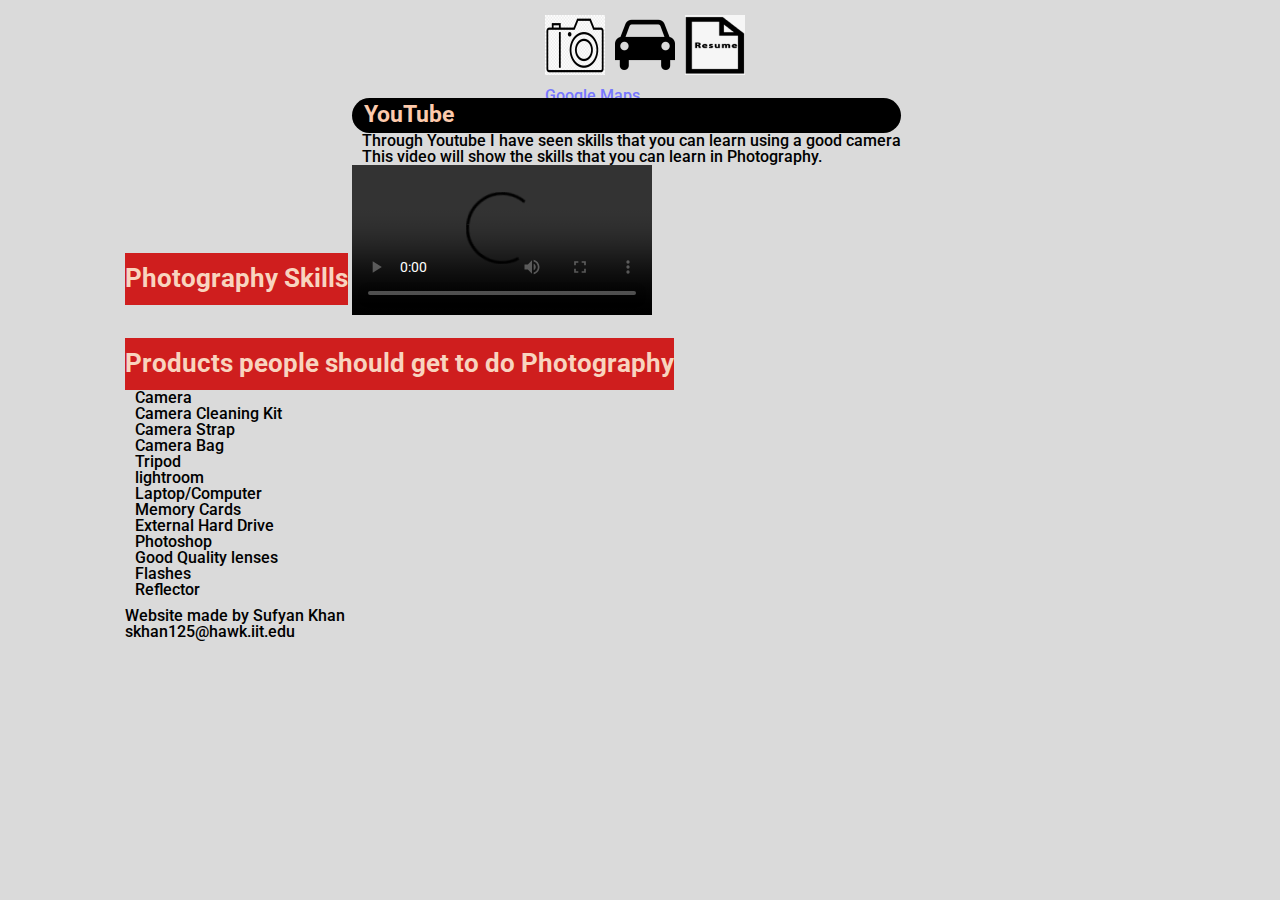
==== index.html @ d2d515fe "Add files via upload" ====
<!DOCTYPE html>
<html lang="en">

<head>
  <meta charset="UTF-8">
  <title>Photography</title>
  <link rel="stylesheet" href="css/reset.css">
  <link rel="stylesheet" href="css/style.css">
  <link rel="preconnect" href="https://fonts.googleapis.com">
  <link rel="preconnect" href="https://fonts.gstatic.com" crossorigin>
  <link href="https://fonts.googleapis.com/css2?family=Roboto&display=swap" rel="stylesheet">
</head>

<body>
  <header>
    <nav class="top_navigation">
      <ul>
        <li><a href="index.html"><img src="media/photography.png" alt="Photography"></a></li>
        <li><a href="resume.html"><img src="media/resume.png" alt="Resume"></a></li>
        <li><a href="cars.html"><img src="media/cars.png" alt="Cars"></a></li>
		<li id="onpage"><a href="googleapi.html " title="Map">Google Maps</a></li>
      </ul>
    </nav>
  </header>
  <main>
    <section id="h1">
      <h1>Photography Skills</h1>
    </section>
    <section id="h2">
      <h2>&ensp;YouTube</h2>
      <ul>
        <li>Through Youtube I have seen skills that you can learn using a good camera</li>
        <li>This video will show the skills that you can learn in Photography.</li>
      </ul> <video controls>
        <source src="media/photography.mp4" type="video/mp4">
      </video>
    </section>
    <section id="h3">
      <h1>Products people should get to do Photography</h1>
      <ul>
        <li>Camera</li>
        <li>Camera Cleaning Kit</li>
        <li>Camera Strap</li>
        <li>Camera Bag</li>
        <li>Tripod</li>
        <li>lightroom</li>
        <li>Laptop/Computer</li>
        <li>Memory Cards</li>
        <li>External Hard Drive</li>
        <li>Photoshop</li>
        <li>Good Quality lenses</li>
        <li>Flashes</li>
        <li>Reflector</li>
      </ul>
    </section>
    <footer>
      <p>Website made by Sufyan Khan</p>
      <address>
        <p><a href="mailto:skhan125@hawk.iit.edu">skhan125@hawk.iit.edu</a></p>
      </address>
    </footer>
  </main>
</body>

</html>
---- css/style.css ----
* {
  box-sizing: border-box;
}
ol, ul{
  list-style: none;
}
a{
    text-decoration: none;
    color: inherit;
}
section a {
    color: #26c99f;
}
section p {
    float: none!important;
}
section h1 {
    background-color: #cf1e1e;
    color: #f8d4bf;
}
section h2 {
    background-color: #000000;;
    color: #fdcaac;
    border-top-left-radius: 20px;
    border-top-right-radius: 20px;
    border-bottom-right-radius: 20px;
    border-bottom-left-radius: 20px;
}
section h3 {
    background-color: #934949;
    color: #c19b85;
}
*{
    box-sizing: border-box;
}
body {
    font-family: 'Roboto', sans-serif;
    background-color: #dadada;
    font-size: 1em;
    font-weight: bold;
    font-weight: 500;
    /* font-size: 1.5rem; */
}

header{
  width: 100%;
}
header nav ul{
    text-align: center;
    display: block;
    margin: 0 auto;
    width: max-content;
}
header nav ul li{
  margin-bottom: 5px;
  color: #77f;
  width: max-content;
}
header nav ul li:nth-child(1){
  float: left;
}
header nav ul li:nth-child(2){
  float: right;
}
header nav ul li:nth-child(3){
  float: right;
}
h1, h2, h3, h4, h5{
  font-weight: bold;
  padding-bottom: 1px;
}
h1{
  font-size: 1.602em;
  line-height:2em;
  background-color: #cf1e1e;
  color: #f8d4bf;
}
h2{
  font-size: 1.424em;
  line-height:1.5em;
  background-color: #404040;
  color: #ffffff;
  border-top-left-radius: 20px;
  border-top-right-radius: 20px;
  border-bottom-right-radius: 20px;
  border-bottom-left-radius: 20px;
}
h3{
  font-size: 1.266em;
  line-height:1.3em;
}
h4{
  font-size: 1.125em;
}
li{
  padding-left: 10px;
}
p ~ p{
  padding-top: 5px;
}
nav{
  height: 30px;
  margin-top: 10px;
}
section{
  padding: 10px 0;
}
section section{
  padding: 0 10px;
}
main{
  padding: 0 10px;
}

.custom-map-control-button {
  background-color: #fff;
  border: 0;
  border-radius: 2px;
  box-shadow: 0 1px 4px -1px rgba(0, 0, 0, 0.3);
  margin: 10px;
  padding: 0 0.5em;
  font: 400 18px Roboto, Arial, sans-serif;
  overflow: hidden;
  height: 40px;
  cursor: pointer;
}
.custom-map-control-button:hover {
  background: rgb(235, 235, 235);
}

#map {
    top: 5rem;
    height: 50rem;
    /* The height is 400 pixels */
    width: 100%;
    /* The width is the width of the web page */
}

#carousel {
  width: 670px;
  position: relative;
  overflow: hidden;
  min-height: 500px;
  display: flex;
  flex-direction: row;
  flex-wrap: wrap;
  align-content: flex-start;
  justify-content: space-between;
}

#carousel ul{
  display:flex;
  flex-direction: row;
  width: max-content;
  position: relative;
  transition: all 1s;
}

#carousel li{
  width: 670px;
  max-height: 500px;
}

#carousel button{
  width: 50px;
  height: 50px;
  border-radius: 50%;
}

#carousel button:nth-of-type(2){
  right: 0;
  position: relative;
}
@media screen and (min-width: 700px){
  section{
    height: max-content;
    display: inline-block;
  }
  section h1, section p{
    float: left;
  }
  .image-holder img{
    width: auto;
  }
  .image-holder img:nth-child(2n){
    float: left;
  }
  .image-holder img:nth-child(2n+1){
    float: right;
  }
}
@media screen and (min-width: 1050px){
  body{
    display: flex;
    flex-direction: column;
    align-items: center;
  }
  main{
    width: 1050px;
  }
}
img{
    height: 100%;
    width: 100%;
    object-fit: cover;
    padding: 5px 0;
}
iframe {
  width: 100%;
  padding: 10px 0;
}
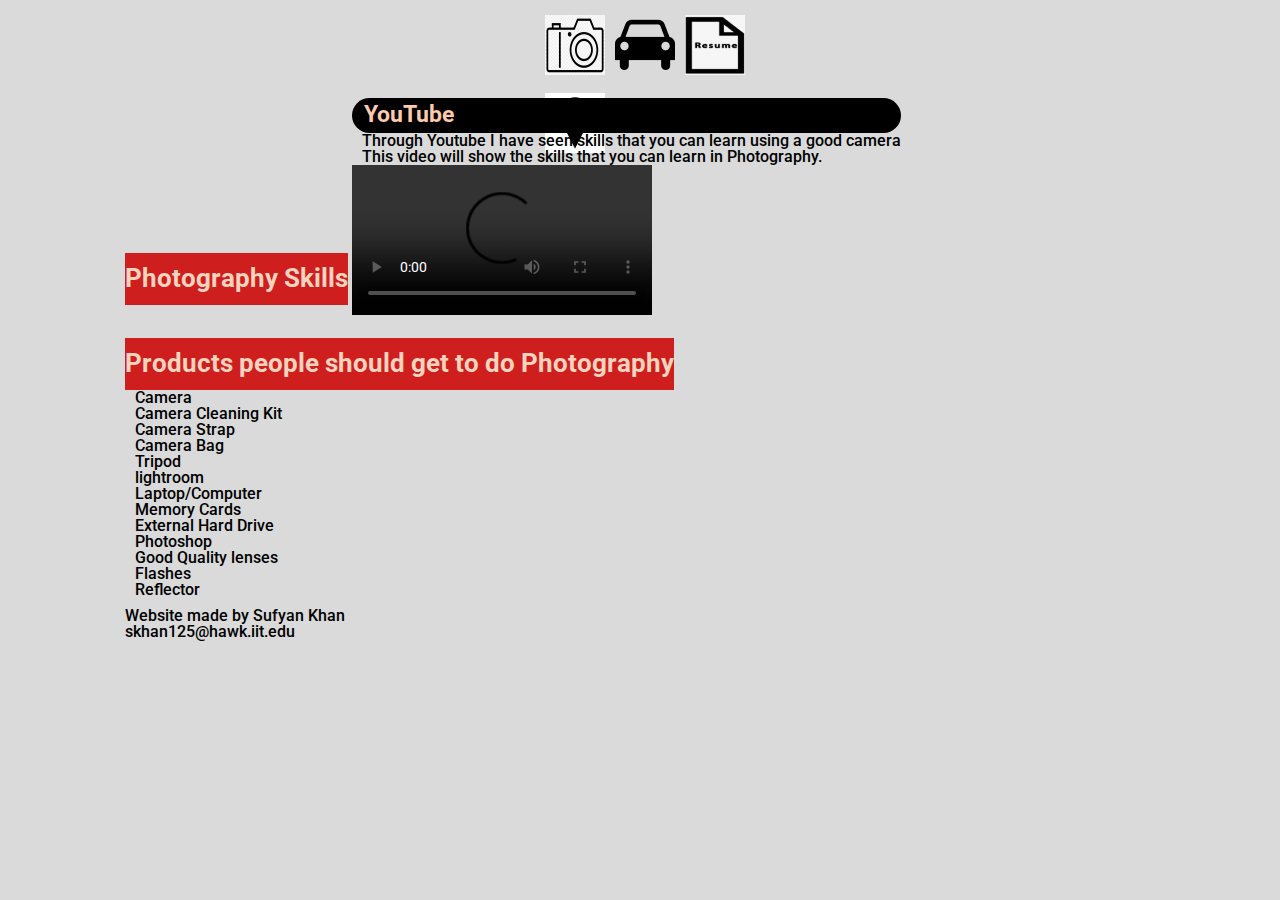
==== commit 8b31b4b4: "Update index.html" ====
--- a/index.html
+++ b/index.html
@@ -18,7 +18,7 @@
         <li><a href="index.html"><img src="media/photography.png" alt="Photography"></a></li>
         <li><a href="resume.html"><img src="media/resume.png" alt="Resume"></a></li>
         <li><a href="cars.html"><img src="media/cars.png" alt="Cars"></a></li>
-		<li id="onpage"><a href="googleapi.html " title="Map">Google Maps</a></li>
+	<li><a href="googleapi.html"><img src="media/map.png" alt="Map"></a></li>
       </ul>
     </nav>
   </header>
@@ -60,6 +60,7 @@
       </address>
     </footer>
   </main>
+<script src="js/screen.js"></script>
 </body>
 
-</html>+</html>
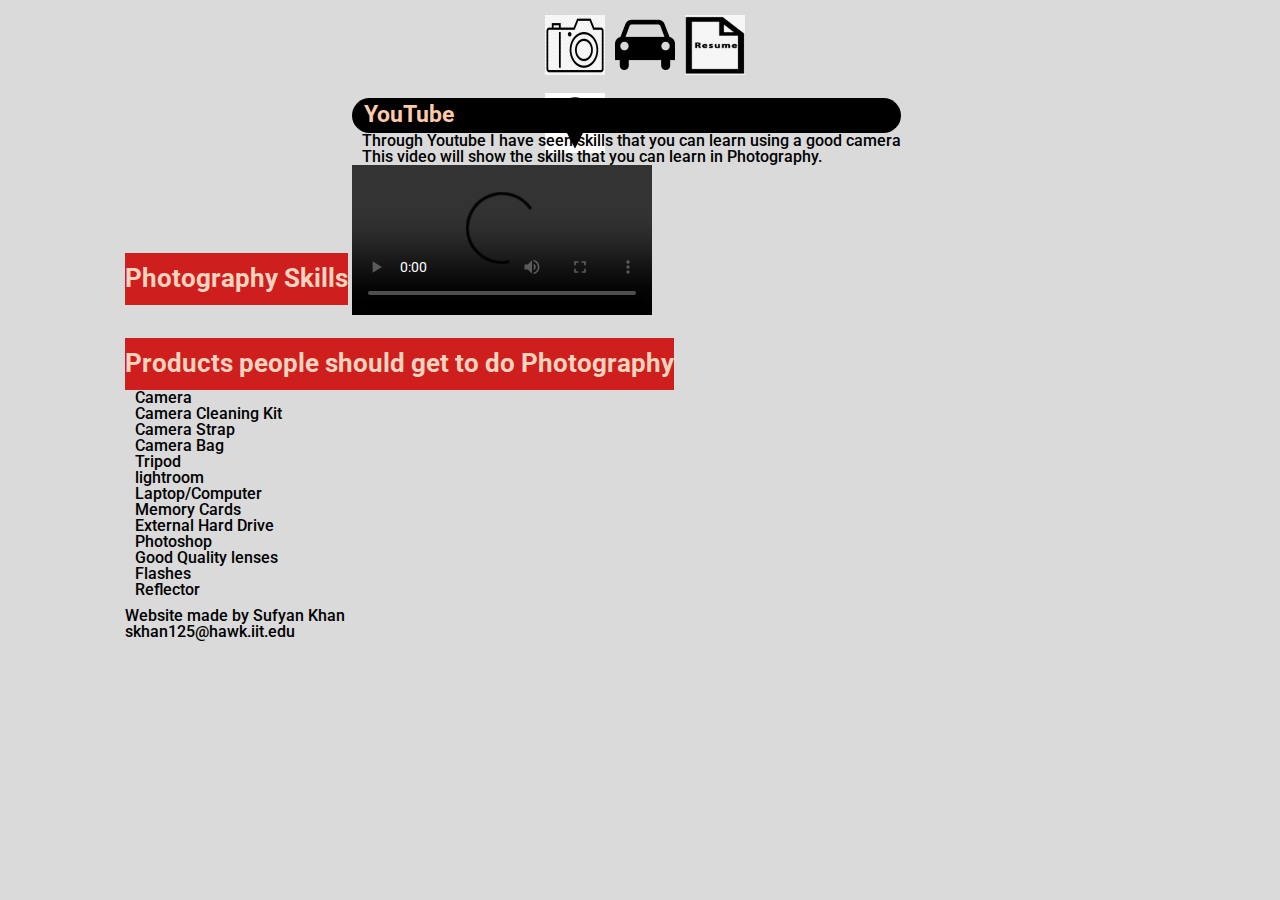
==== commit 022cc975: "Update index.html" ====
--- a/index.html
+++ b/index.html
@@ -3,6 +3,7 @@
 
 <head>
   <meta charset="UTF-8">
+  <meta name="viewport" content="width=device-width,initial-scale=1.0">
   <title>Photography</title>
   <link rel="stylesheet" href="css/reset.css">
   <link rel="stylesheet" href="css/style.css">
--- a/css/style.css
+++ b/css/style.css
@@ -30,6 +30,10 @@
     background-color: #934949;
     color: #c19b85;
 }
+/* House styles below */
+@font-face {
+    font-family: "American Typewriter";
+}
 *{
     box-sizing: border-box;
 }
@@ -37,7 +41,6 @@
     font-family: 'Roboto', sans-serif;
     background-color: #dadada;
     font-size: 1em;
-    font-weight: bold;
     font-weight: 500;
     /* font-size: 1.5rem; */
 }
@@ -72,18 +75,10 @@
 h1{
   font-size: 1.602em;
   line-height:2em;
-  background-color: #cf1e1e;
-  color: #f8d4bf;
 }
 h2{
   font-size: 1.424em;
   line-height:1.5em;
-  background-color: #404040;
-  color: #ffffff;
-  border-top-left-radius: 20px;
-  border-top-right-radius: 20px;
-  border-bottom-right-radius: 20px;
-  border-bottom-left-radius: 20px;
 }
 h3{
   font-size: 1.266em;
@@ -171,6 +166,9 @@
   right: 0;
   position: relative;
 }
+
+
+
 @media screen and (min-width: 700px){
   section{
     height: max-content;
@@ -208,4 +206,4 @@
 iframe {
   width: 100%;
   padding: 10px 0;
-}+}
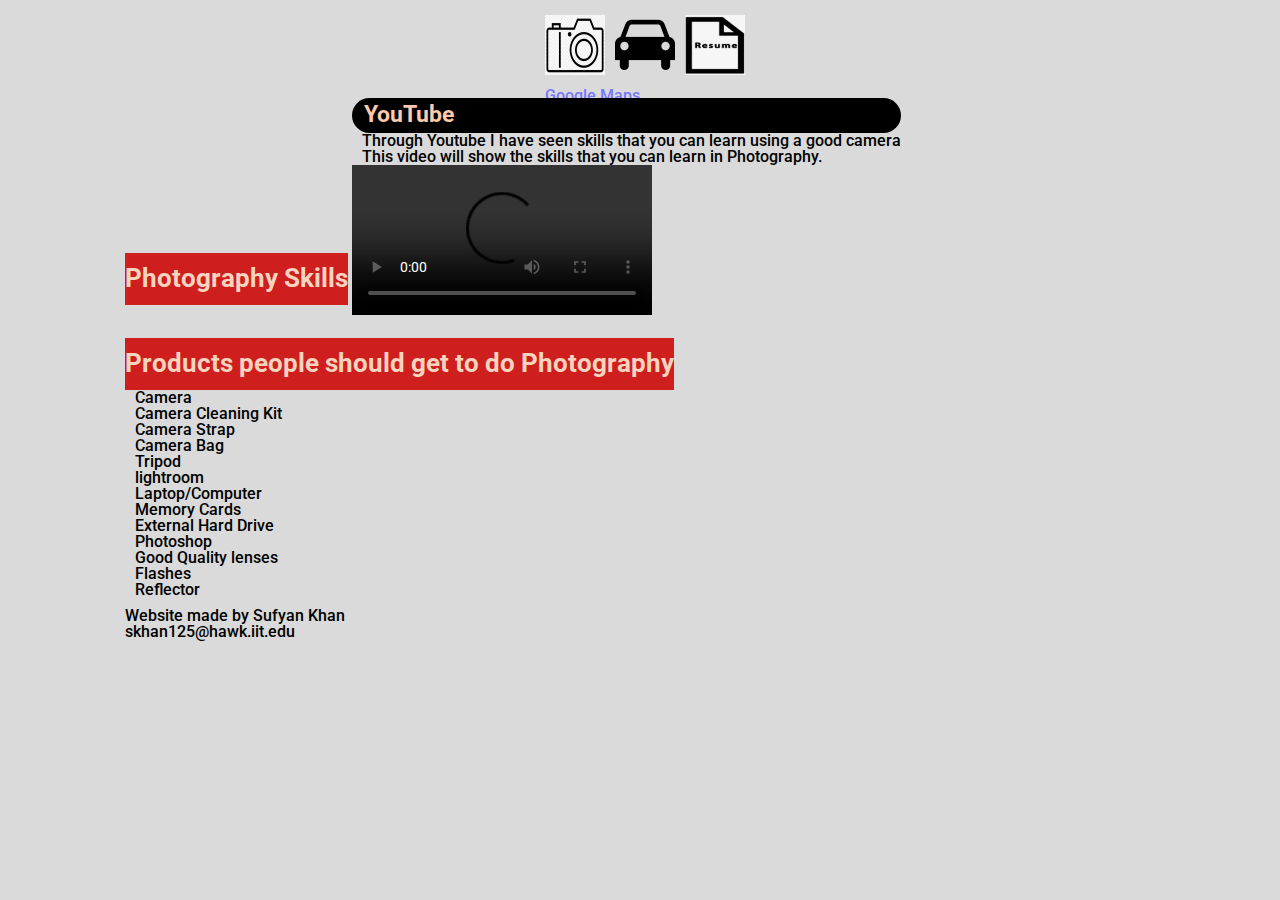
==== commit 966948bc: "Update index.html" ====
--- a/index.html
+++ b/index.html
@@ -19,7 +19,7 @@
         <li><a href="index.html"><img src="media/photography.png" alt="Photography"></a></li>
         <li><a href="resume.html"><img src="media/resume.png" alt="Resume"></a></li>
         <li><a href="cars.html"><img src="media/cars.png" alt="Cars"></a></li>
-	<li><a href="googleapi.html"><img src="media/map.png" alt="Map"></a></li>
+	<li id="onpage"><a href="googleapi.html" src="media/map.png title="Map">Google Maps</a></li>
       </ul>
     </nav>
   </header>
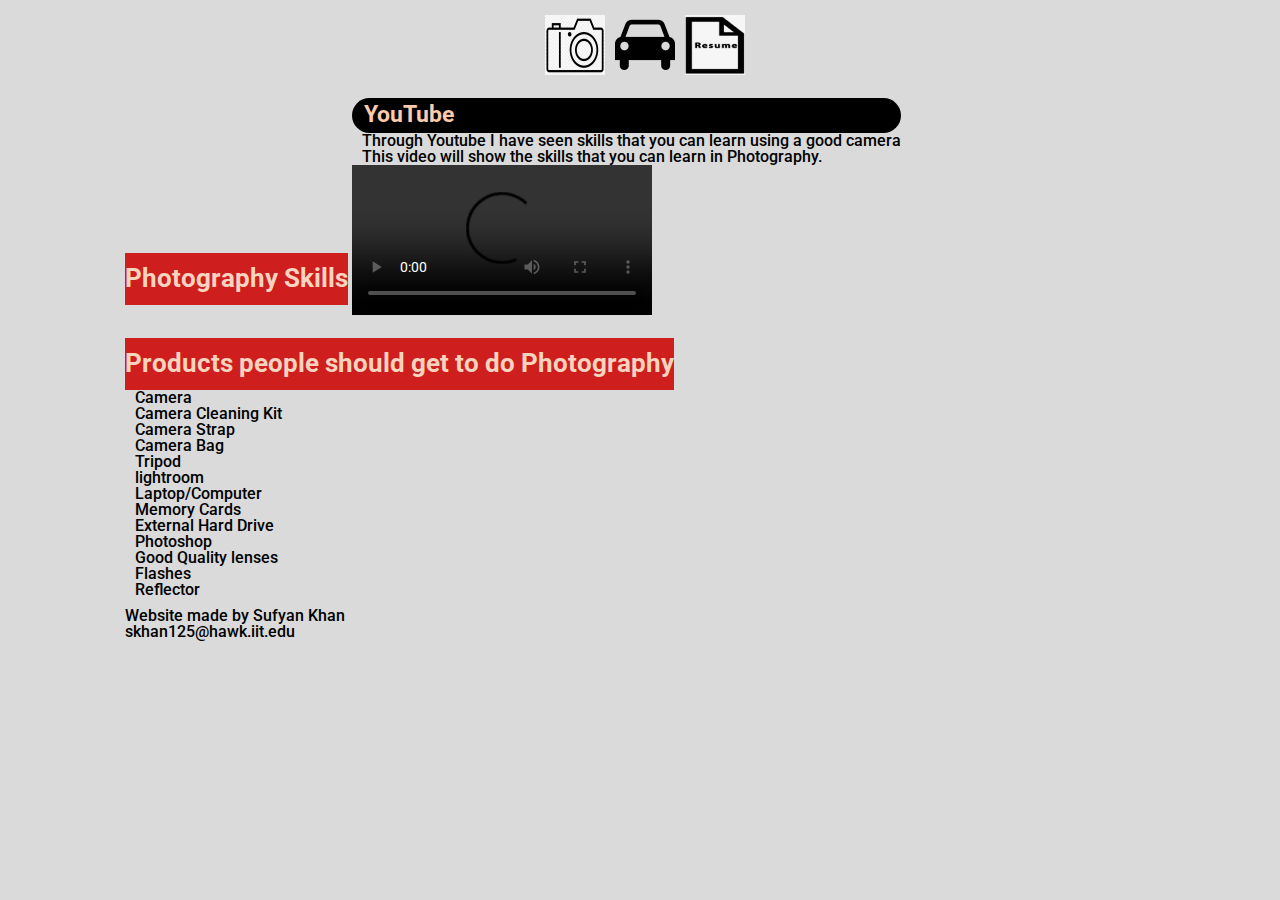
==== commit 09c6d0a5: "Update index.html" ====
--- a/index.html
+++ b/index.html
@@ -3,7 +3,7 @@
 
 <head>
   <meta charset="UTF-8">
-  <meta name="viewport" content="width=device-width,initial-scale=1.0">
+  <meta name="viewport" content="width=device-width,initial-scale=1.0,shrink-to-fit =no,maximum-scale=1.0">
   <title>Photography</title>
   <link rel="stylesheet" href="css/reset.css">
   <link rel="stylesheet" href="css/style.css">
@@ -19,7 +19,7 @@
         <li><a href="index.html"><img src="media/photography.png" alt="Photography"></a></li>
         <li><a href="resume.html"><img src="media/resume.png" alt="Resume"></a></li>
         <li><a href="cars.html"><img src="media/cars.png" alt="Cars"></a></li>
-	<li id="onpage"><a href="googleapi.html" src="media/map.png title="Map">Google Maps</a></li>
+	<li><a href="googleapi.html" src="media/map.png alt="Google Map"></a></li>
       </ul>
     </nav>
   </header>
--- a/css/style.css
+++ b/css/style.css
@@ -1,3 +1,4 @@
+/* stylelint-enable */
 * {
   box-sizing: border-box;
 }
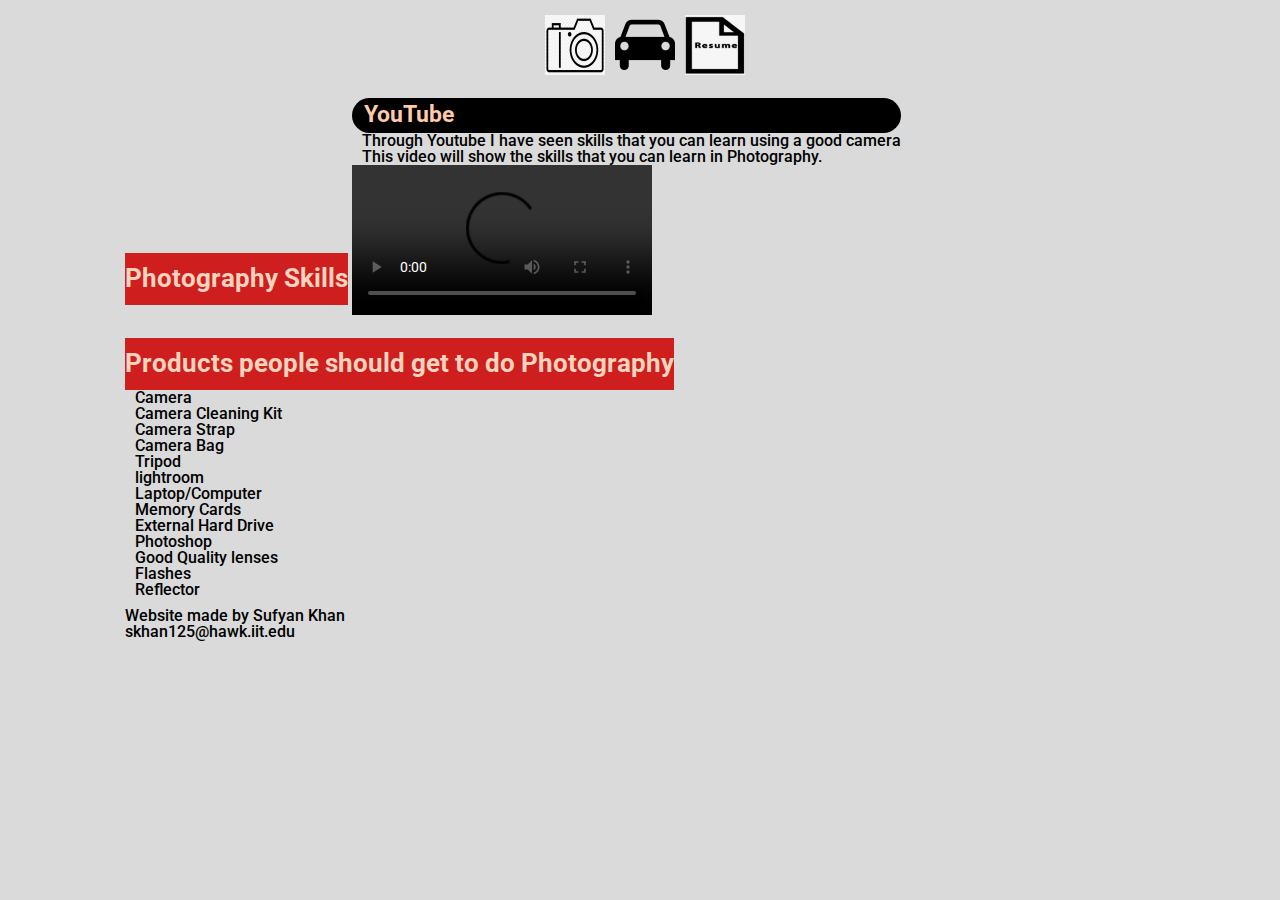
==== commit 5ea97076: "Update index.html" ====
--- a/index.html
+++ b/index.html
@@ -3,7 +3,6 @@
 
 <head>
   <meta charset="UTF-8">
-  <meta name="viewport" content="width=device-width,initial-scale=1.0,shrink-to-fit =no,maximum-scale=1.0">
   <title>Photography</title>
   <link rel="stylesheet" href="css/reset.css">
   <link rel="stylesheet" href="css/style.css">
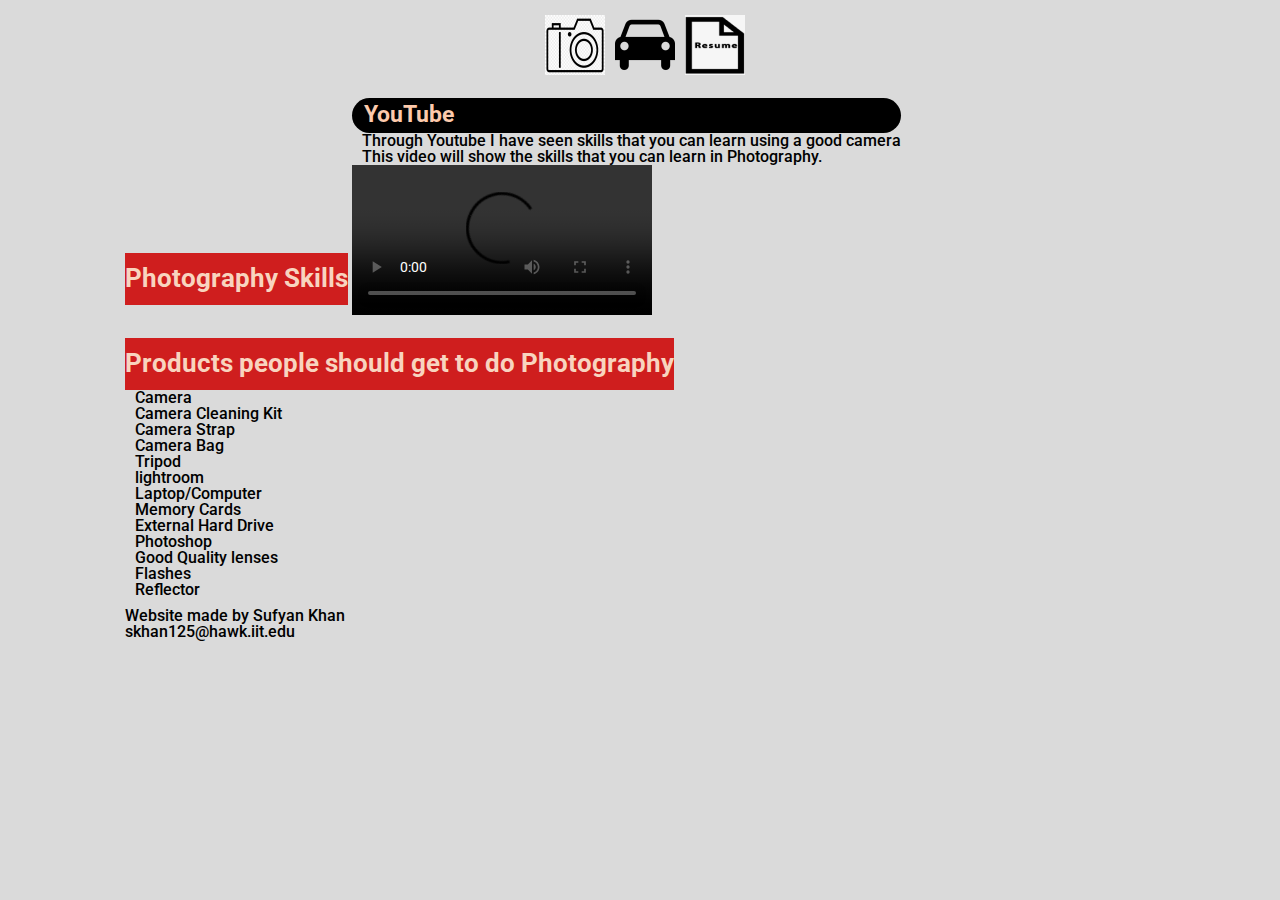
==== commit 125b86ad: "Update index.html" ====
--- a/index.html
+++ b/index.html
@@ -9,6 +9,10 @@
   <link rel="preconnect" href="https://fonts.googleapis.com">
   <link rel="preconnect" href="https://fonts.gstatic.com" crossorigin>
   <link href="https://fonts.googleapis.com/css2?family=Roboto&display=swap" rel="stylesheet">
+	<script async src="js/googleapi.js"></googleapi>
+      <script async
+         src="https://maps.googleapis.com/maps/api/js?key=AIzaSyCjMR6s3fFlJvrT42wHTQlw8CMc5AAxP5c&callback=initMap&v=weekly"></script>
+
 </head>
 
 <body>
@@ -60,7 +64,6 @@
       </address>
     </footer>
   </main>
-<script src="js/screen.js"></script>
 </body>
 
 </html>
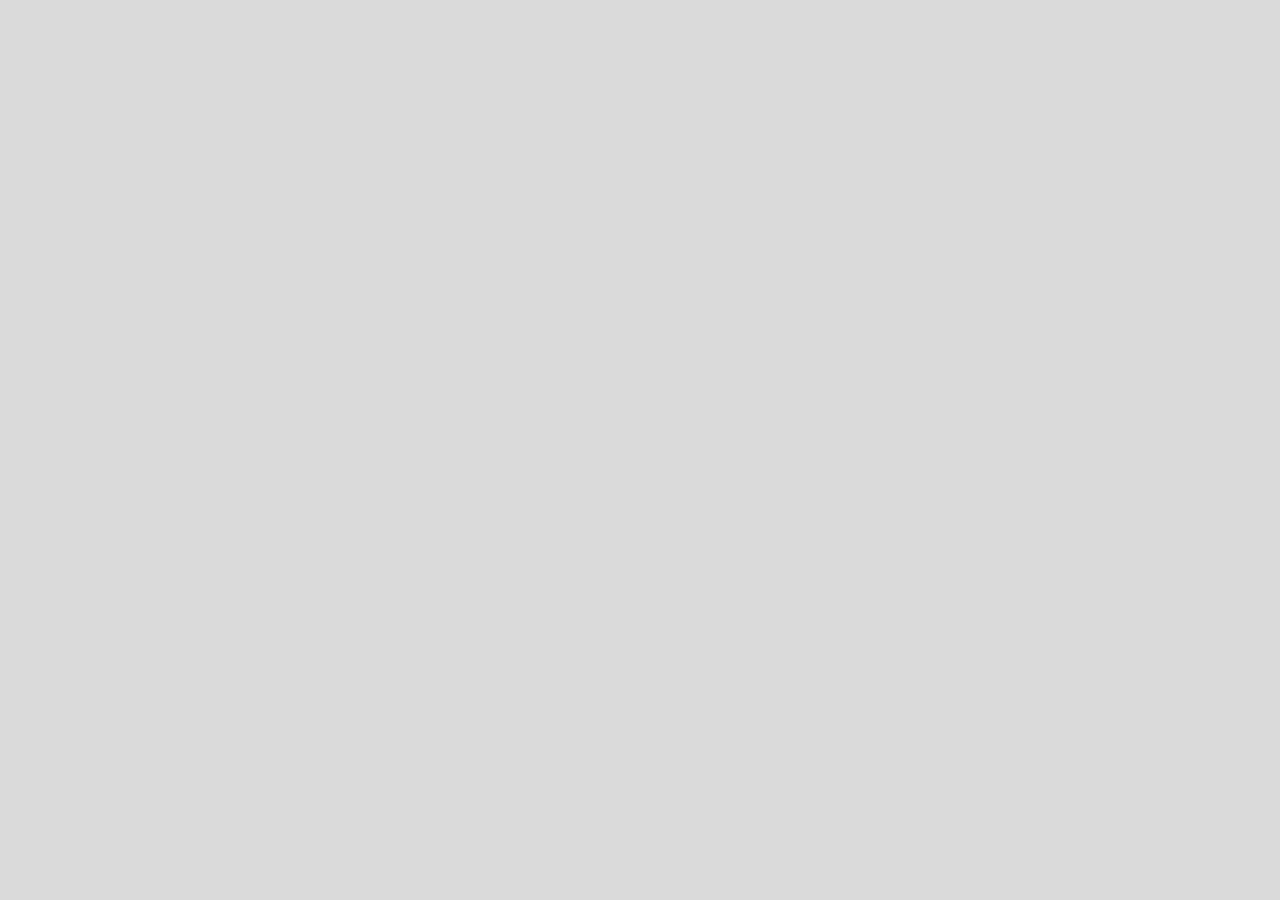
==== commit 3c0a38e7: "Update index.html" ====
--- a/index.html
+++ b/index.html
@@ -9,9 +9,9 @@
   <link rel="preconnect" href="https://fonts.googleapis.com">
   <link rel="preconnect" href="https://fonts.gstatic.com" crossorigin>
   <link href="https://fonts.googleapis.com/css2?family=Roboto&display=swap" rel="stylesheet">
-	<script async src="js/googleapi.js"></googleapi>
-      <script async
-         src="https://maps.googleapis.com/maps/api/js?key=AIzaSyCjMR6s3fFlJvrT42wHTQlw8CMc5AAxP5c&callback=initMap&v=weekly"></script>
+	<script src="js/googleapi.js"></script>
+	<script async
+		src="https://maps.googleapis.com/maps/api/js?key=AIzaSyCKzJbMEXbS6wVQXzYIwbq4kwb6aO5eFMI&callback=initMap">
 
 </head>
 
